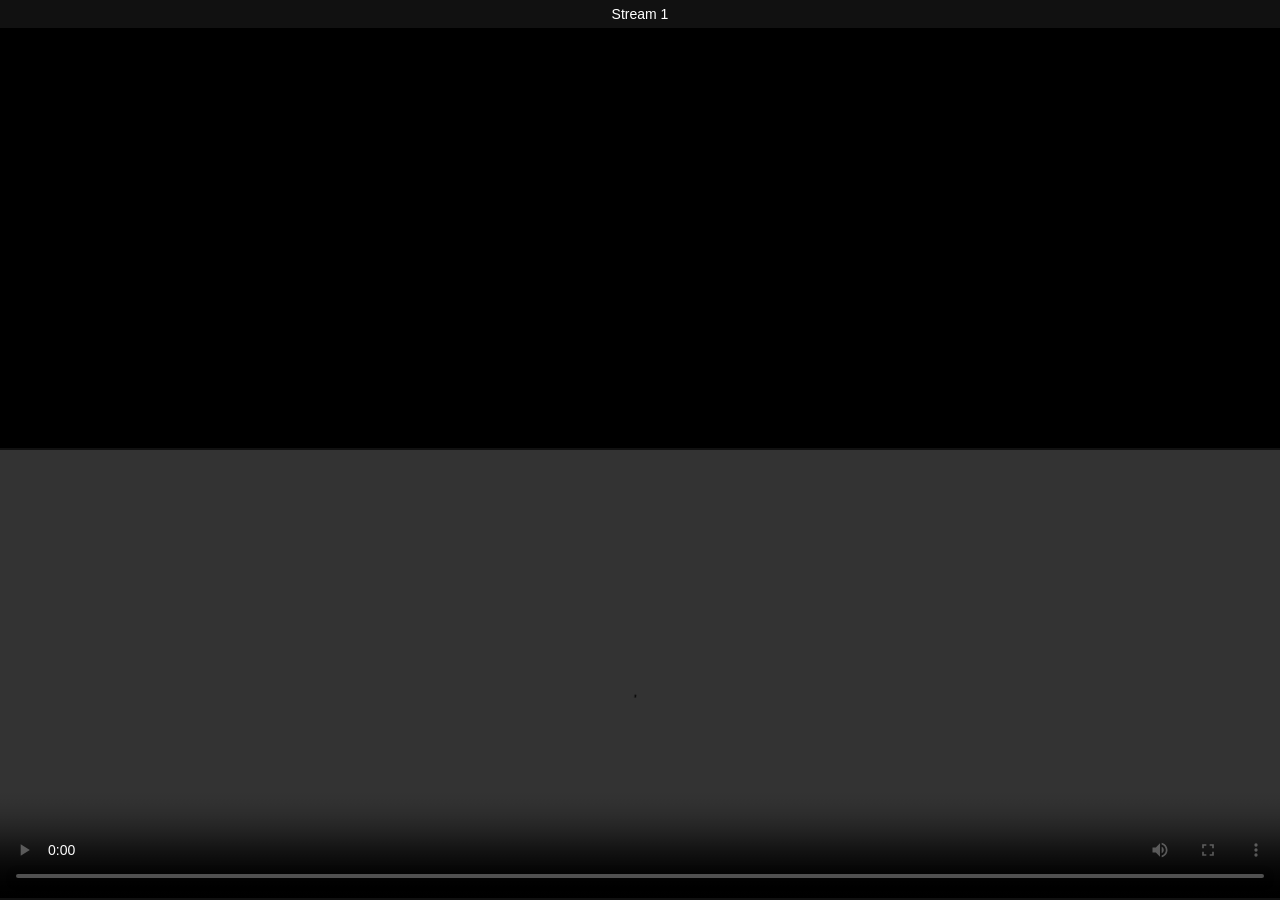
==== index.html @ 7b4dc12d "Update index.html" ====
<!DOCTYPE html>
<html>

<head>

<meta charset="UTF-8">
<meta name="viewport" content="width=device-width, initial-scale=1">

<title>F1 Multi Stream</title>

<link href="https://vjs.zencdn.net/7.20.3/video-js.css" rel="stylesheet">

<link rel="stylesheet" href="style.css">

</head>

<body>

<div class="container">

<div class="stream-box">

<div class="label">Stream 1</div>

<iframe 
class="stream"
src="https://pooembed.eu/embed/f1/2026/china/sprint"
allowfullscreen>
</iframe>

</div>

<div class="stream-box">

<div class="label">Stream 2</div>

<video
id="f1player"
class="video-js stream"
controls
autoplay>

<source 
src="https://hakunamatata5.org:8088/hls/sky-f1.m3u8"
type="application/x-mpegURL">

</video>

</div>

</div>

<script src="https://vjs.zencdn.net/7.20.3/video.min.js"></script>

<script>

videojs('f1player',{
fluid:false
});

</script>

</body>

</html>
---- style.css ----
*{
box-sizing:border-box;
margin:0;
padding:0;
}

html,body{
width:100%;
height:100%;
background:black;
font-family:Arial;
overflow:hidden;
}

.container{
width:100%;
height:100vh;
display:flex;
flex-direction:column;
}

.stream-box{
flex:1;
position:relative;
display:flex;
flex-direction:column;
border-bottom:2px solid #111;
}

.label{
height:28px;
background:#111;
color:white;
display:flex;
align-items:center;
justify-content:center;
font-size:14px;
}

iframe{
flex:1;
width:100%;
border:none;
}

.player-wrapper{
flex:1;
position:relative;
}

.video-js{
position:absolute !important;
width:100% !important;
height:100% !important;
}
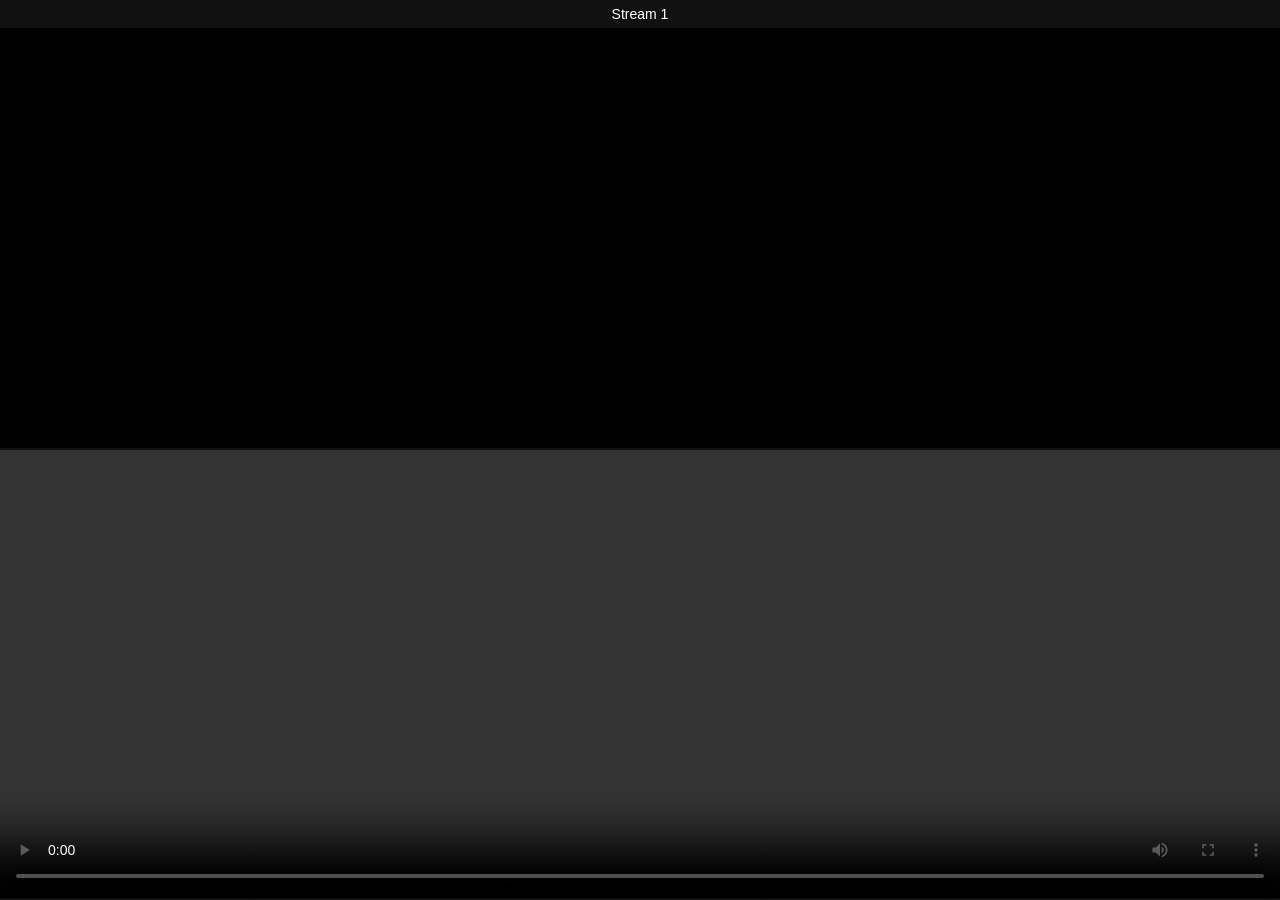
==== commit d6c4a5bb: "Update index.html" ====
--- a/index.html
+++ b/index.html
@@ -24,7 +24,7 @@
 
 <iframe 
 class="stream"
-src="https://pooembed.eu/embed/f1/2026/china/sprint"
+src="https://pooembed.eu/embed/f1/2026/china/qualifying"
 allowfullscreen>
 </iframe>
 
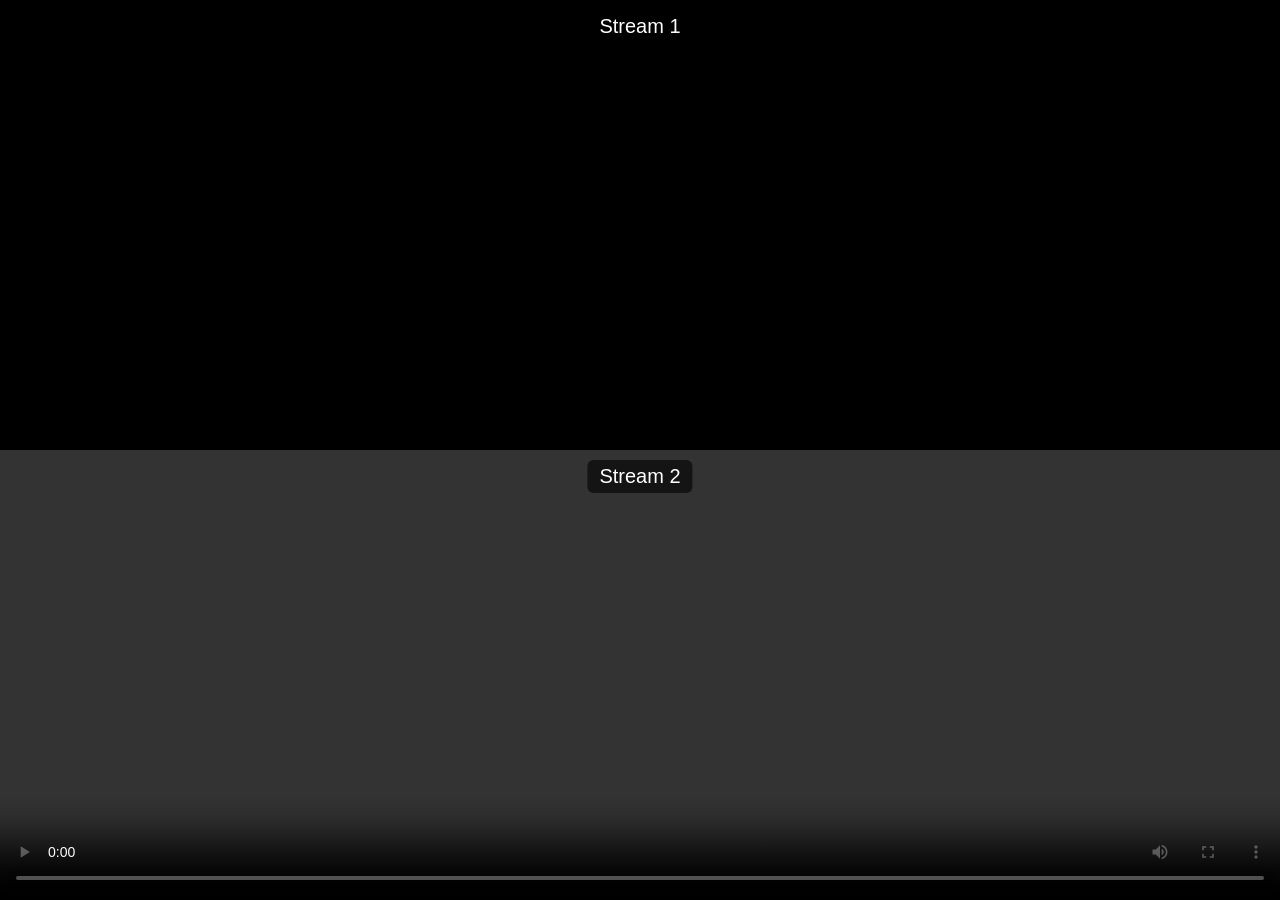
==== commit a2a3002b: "Update index.html" ====
--- a/index.html
+++ b/index.html
@@ -6,7 +6,8 @@
 <meta charset="UTF-8">
 <meta name="viewport" content="width=device-width, initial-scale=1">
 
-<title>F1 Multi Stream</title>
+<title>F1 - China Race</title>
+<link rel="icon" type="image/png" href="logohehe.png">
 
 <link href="https://vjs.zencdn.net/7.20.3/video-js.css" rel="stylesheet">
 
@@ -24,7 +25,7 @@
 
 <iframe 
 class="stream"
-src="https://pooembed.eu/embed/f1/2026/china/qualifying"
+src="https://pooembed.eu/embed/f1/2026/china/race"
 allowfullscreen>
 </iframe>
 
--- a/style.css
+++ b/style.css
@@ -1,19 +1,17 @@
 *{
-box-sizing:border-box;
 margin:0;
 padding:0;
+box-sizing:border-box;
 }
 
 html,body{
-width:100%;
 height:100%;
 background:black;
+overflow:hidden;
 font-family:Arial;
-overflow:hidden;
 }
 
 .container{
-width:100%;
 height:100vh;
 display:flex;
 flex-direction:column;
@@ -22,30 +20,15 @@
 .stream-box{
 flex:1;
 position:relative;
-display:flex;
-flex-direction:column;
-border-bottom:2px solid #111;
+overflow:hidden;
 }
 
-.label{
-height:28px;
-background:#111;
-color:white;
-display:flex;
-align-items:center;
-justify-content:center;
-font-size:14px;
-}
-
-iframe{
-flex:1;
+.stream{
+position:absolute;
 width:100%;
+height:100%;
 border:none;
-}
-
-.player-wrapper{
-flex:1;
-position:relative;
+object-fit:cover;
 }
 
 .video-js{
@@ -53,3 +36,16 @@
 width:100% !important;
 height:100% !important;
 }
+
+.label{
+position:absolute;
+top:10px;
+left:50%;
+transform:translateX(-50%);
+background:rgba(0,0,0,0.6);
+color:white;
+padding:5px 12px;
+font-size:20px;
+border-radius:6px;
+z-index:10;
+}
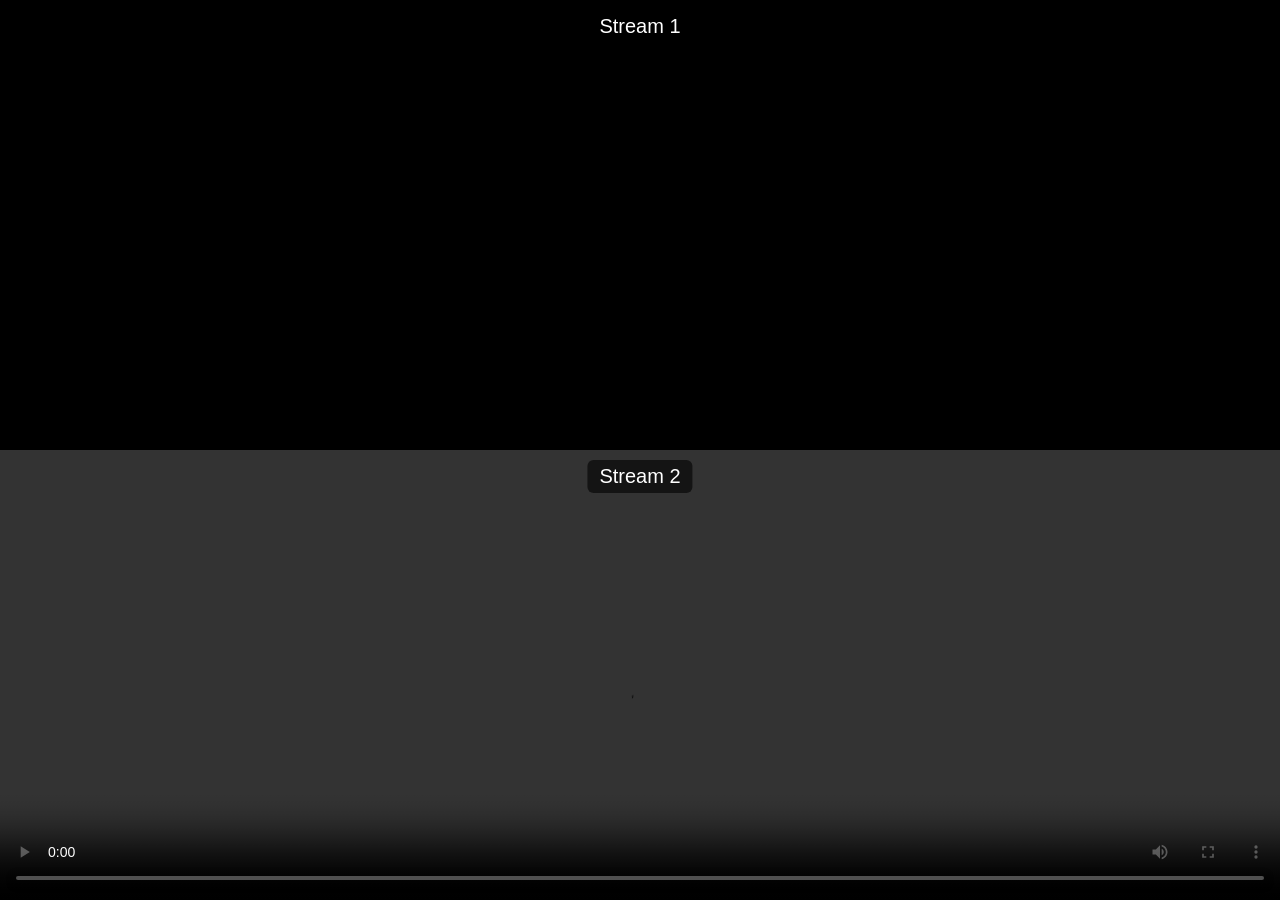
==== commit afb7e2bd: "Update index.html" ====
--- a/index.html
+++ b/index.html
@@ -6,7 +6,7 @@
 <meta charset="UTF-8">
 <meta name="viewport" content="width=device-width, initial-scale=1">
 
-<title>F1 - China Race</title>
+<title>F1 - Japan FP1</title>
 <link rel="icon" type="image/png" href="logohehe.png">
 
 <link href="https://vjs.zencdn.net/7.20.3/video-js.css" rel="stylesheet">
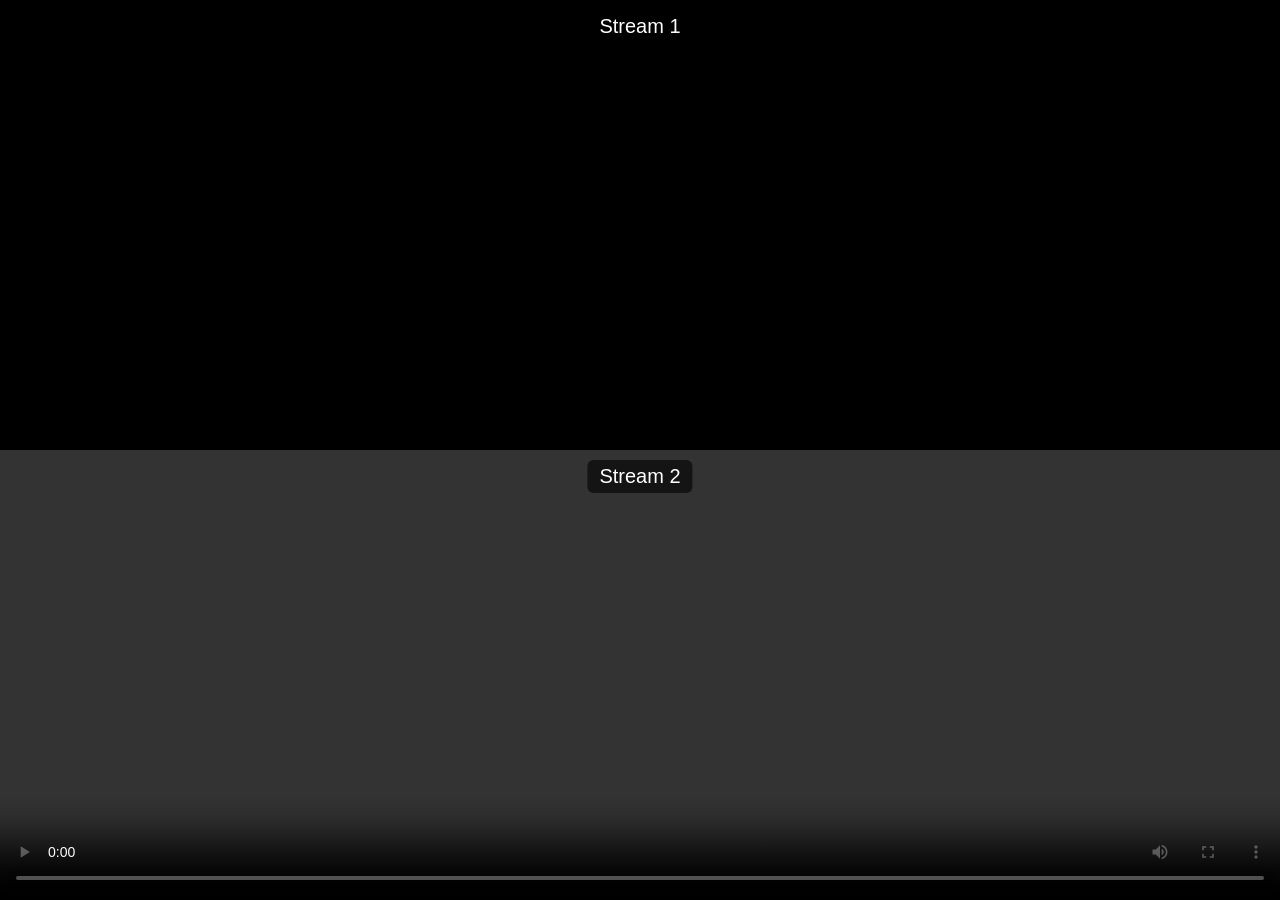
==== commit 52dc3c9e: "Update index.html" ====
--- a/index.html
+++ b/index.html
@@ -7,7 +7,7 @@
 <meta name="viewport" content="width=device-width, initial-scale=1">
 
 <title>F1 - Japan FP1</title>
-<link rel="icon" type="image/png" href="logohehe.png">
+<link rel="icon" type="image/png" href="logo2.png">
 
 <link href="https://vjs.zencdn.net/7.20.3/video-js.css" rel="stylesheet">
 
